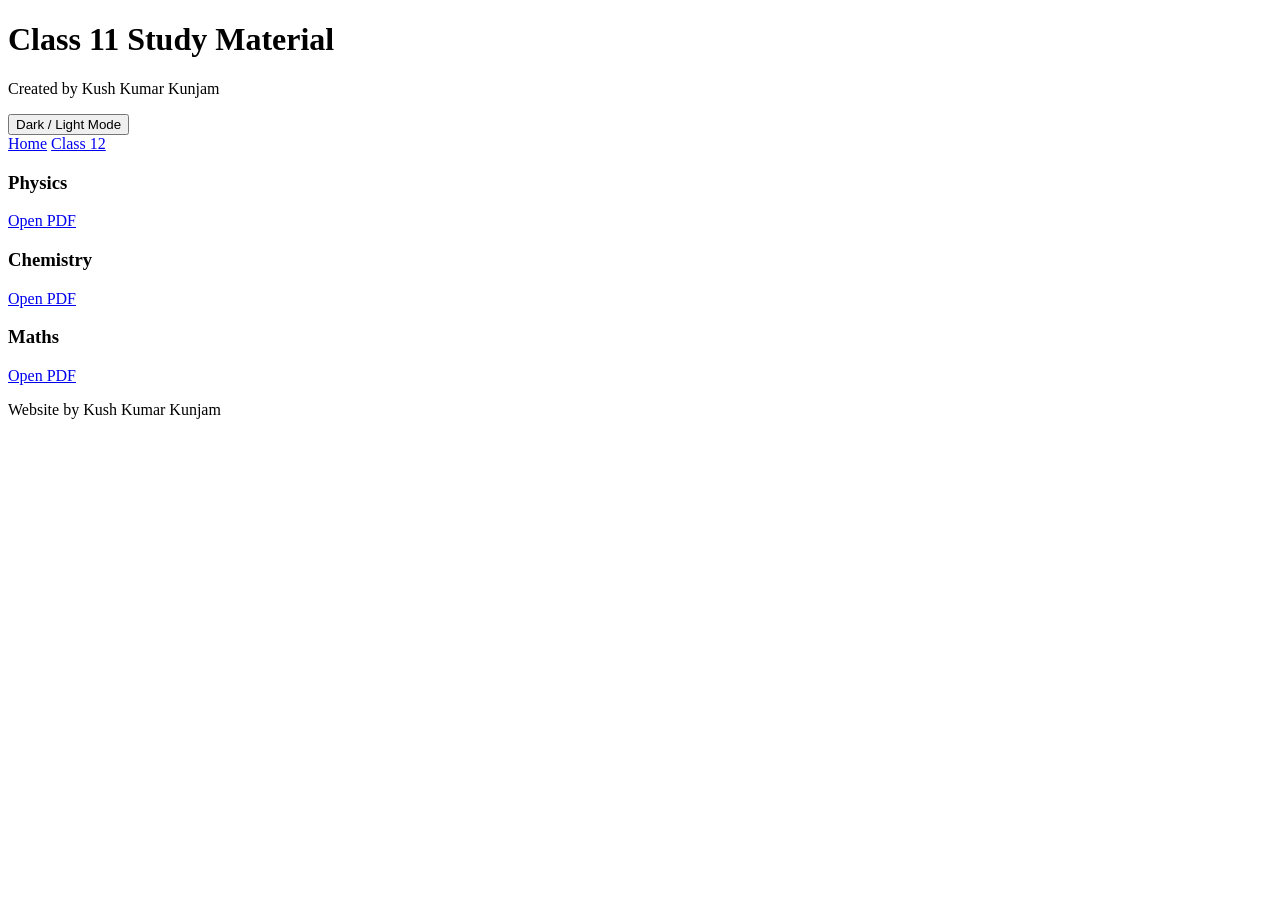
==== class11.html @ d03cc6d4 "Create class11.html" ====
<!DOCTYPE html>
<html lang="en">
<head>
<meta charset="UTF-8">
<meta name="viewport" content="width=device-width, initial-scale=1.0">
<title>Class 11 PCM</title>
<link rel="stylesheet" href="style.css">
<script src="https://cdnjs.cloudflare.com/ajax/libs/gsap/3.12.2/gsap.min.js"></script>
<script src="script.js" defer></script>
</head>
<body>

<header>
  <h1>Class 11 Study Material</h1>
  <p>Created by Kush Kumar Kunjam</p>
  <button id="themeToggle">Dark / Light Mode</button>
</header>

<nav>
  <a href="index.html">Home</a>
  <a href="class12.html">Class 12</a>
</nav>

<section class="pdf-section">
  <div class="card" data-anim="fade">
    <h3>Physics</h3>
    <a href="pdf/physics.pdf" target="_blank" class="btn" title="Important Class 11 Physics Notes">Open PDF</a>
  </div>
  <div class="card" data-anim="fade">
    <h3>Chemistry</h3>
    <a href="pdf/chemistry.pdf" target="_blank" class="btn" title="Important Class 11 Chemistry Notes">Open PDF</a>
  </div>
  <div class="card" data-anim="fade">
    <h3>Maths</h3>
    <a href="pdf/maths.pdf" target="_blank" class="btn" title="Important Class 11 Maths Notes">Open PDF</a>
  </div>
</section>

<footer>
  <p>Website by Kush Kumar Kunjam</p>
</footer>

</body>
</html>
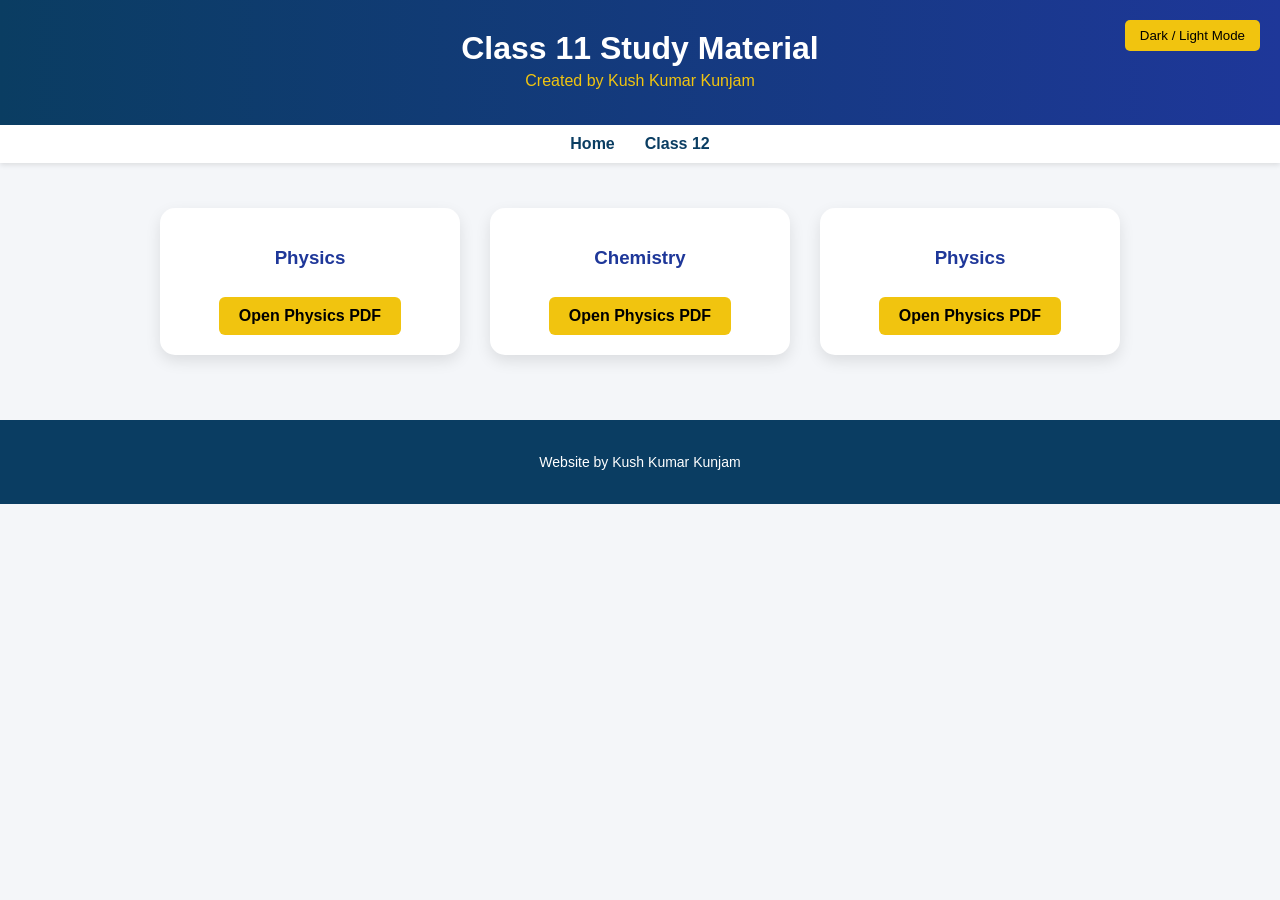
==== commit c017ff98: "Update class11.html" ====
--- a/class11.html
+++ b/class11.html
@@ -22,17 +22,17 @@
 </nav>
 
 <section class="pdf-section">
-  <div class="card" data-anim="fade">
-    <h3>Physics</h3>
-    <a href="pdf/physics.pdf" target="_blank" class="btn" title="Important Class 11 Physics Notes">Open PDF</a>
+  <div class="card">
+  <h3>Physics</h3>
+  <a href="pdf/physics.pdf" target="_blank" class="btn">Open Physics PDF</a>
   </div>
-  <div class="card" data-anim="fade">
-    <h3>Chemistry</h3>
-    <a href="pdf/chemistry.pdf" target="_blank" class="btn" title="Important Class 11 Chemistry Notes">Open PDF</a>
+  <div class="card">
+  <h3>Chemistry</h3>
+  <a href="pdf/chemistry.pdf" target="_blank" class="btn">Open Physics PDF</a>
   </div>
-  <div class="card" data-anim="fade">
-    <h3>Maths</h3>
-    <a href="pdf/maths.pdf" target="_blank" class="btn" title="Important Class 11 Maths Notes">Open PDF</a>
+  <div class="card">
+  <h3>Physics</h3>
+  <a href="pdf/physics.pdf" target="_blank" class="btn">Open Physics PDF</a>
   </div>
 </section>
 
--- a/style.css
+++ b/style.css
@@ -0,0 +1,148 @@
+body {
+  margin: 0;
+  font-family: 'Roboto', sans-serif;
+  background: #f4f6f9;
+  transition: background 0.5s, color 0.5s;
+}
+
+/* Header */
+header {
+  background: linear-gradient(90deg, #0a3d62, #1e3799);
+  color: white;
+  text-align: center;
+  padding: 30px 0;
+  position: relative;
+}
+
+header h1 {
+  margin: 0;
+  font-size: 32px;
+}
+
+header p {
+  margin: 5px 0;
+  font-size: 16px;
+  color: #f1c40f;
+}
+
+header button#themeToggle {
+  position: absolute;
+  top: 20px;
+  right: 20px;
+  padding: 8px 15px;
+  border: none;
+  border-radius: 5px;
+  background: #f1c40f;
+  color: black;
+  cursor: pointer;
+  transition: 0.3s;
+}
+
+header button#themeToggle:hover {
+  background: #d4ac0d;
+  color: white;
+}
+
+/* Navigation */
+nav {
+  display: flex;
+  justify-content: center;
+  background: #ffffff;
+  padding: 10px 0;
+  box-shadow: 0 2px 5px rgba(0,0,0,0.1);
+}
+
+nav a {
+  margin: 0 15px;
+  text-decoration: none;
+  font-weight: bold;
+  color: #0a3d62;
+  transition: 0.3s;
+}
+
+nav a:hover {
+  color: #f1c40f;
+}
+
+/* Sections */
+.home-section, .pdf-section {
+  display: flex;
+  justify-content: center;
+  flex-wrap: wrap;
+  padding: 30px;
+}
+
+.card {
+  background: white;
+  width: 260px;
+  margin: 15px;
+  padding: 20px;
+  border-radius: 15px;
+  box-shadow: 0 6px 15px rgba(0,0,0,0.1);
+  transition: transform 0.3s, box-shadow 0.3s;
+  text-align: center;
+}
+
+.card:hover {
+  transform: translateY(-8px);
+  box-shadow: 0 12px 25px rgba(0,0,0,0.2);
+}
+
+.card h2, .card h3 {
+  color: #1e3799;
+}
+
+.card p {
+  font-size: 14px;
+  color: #333;
+}
+
+/* Buttons */
+.btn {
+  display: inline-block;
+  padding: 10px 20px;
+  margin-top: 10px;
+  background: #f1c40f;
+  color: black;
+  text-decoration: none;
+  font-weight: bold;
+  border-radius: 6px;
+  transition: 0.3s;
+}
+
+.btn:hover {
+  background: #d4ac0d;
+  color: white;
+}
+
+/* Footer */
+footer {
+  background: #0a3d62;
+  color: white;
+  text-align: center;
+  padding: 20px 0;
+  margin-top: 20px;
+  font-size: 14px;
+}
+
+/* Responsive */
+@media (max-width: 768px) {
+  .home-section, .pdf-section {
+    flex-direction: column;
+    align-items: center;
+  }
+}
+
+/* Dark Mode */
+body.dark-mode {
+  background: #1c1c1c;
+  color: #f0f0f0;
+}
+
+body.dark-mode nav {
+  background: #2c2c2c;
+}
+
+body.dark-mode nav a {
+  color: #f1c40f;
+  }
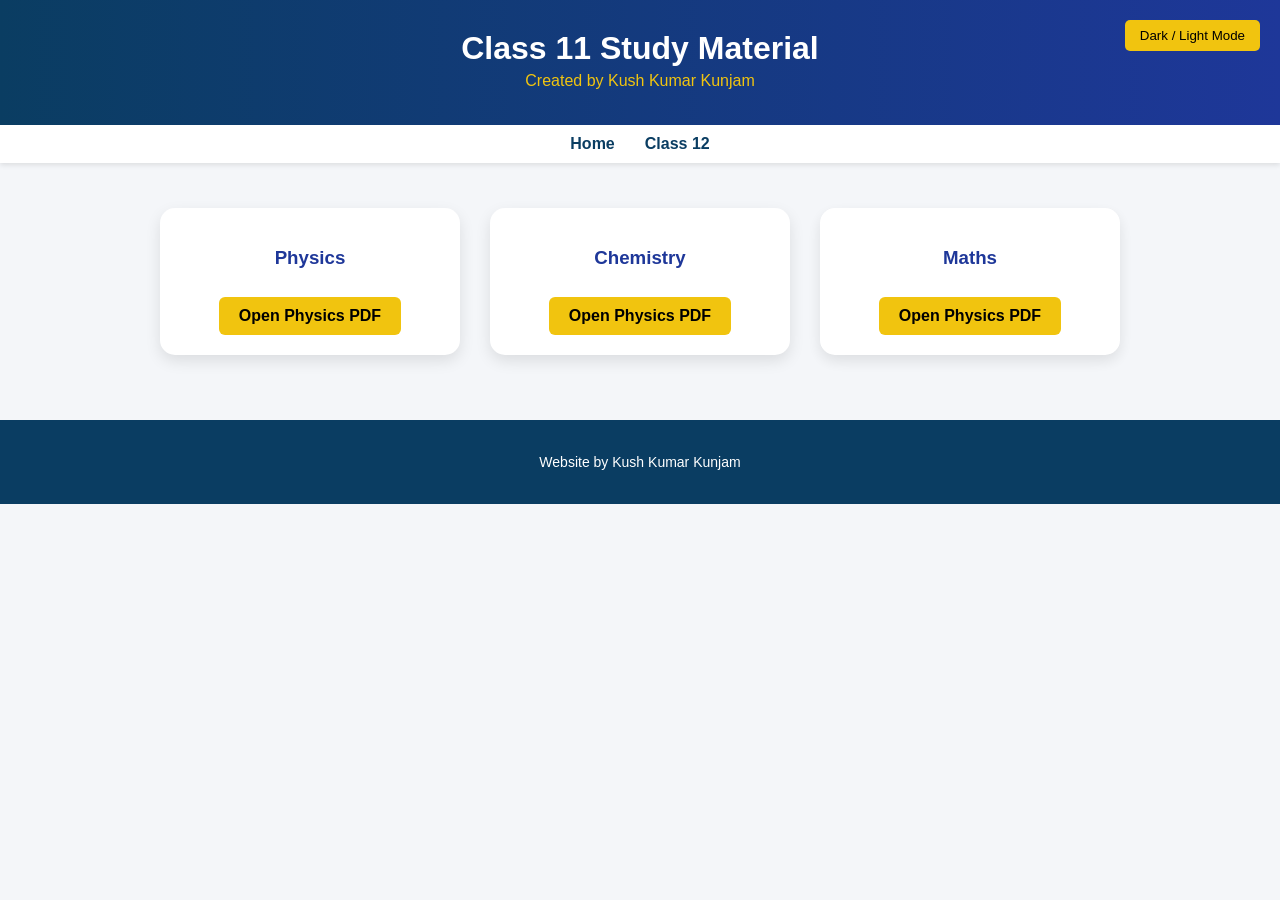
==== commit c3743ee4: "Update class11.html" ====
--- a/class11.html
+++ b/class11.html
@@ -31,8 +31,8 @@
   <a href="pdf/chemistry.pdf" target="_blank" class="btn">Open Physics PDF</a>
   </div>
   <div class="card">
-  <h3>Physics</h3>
-  <a href="pdf/physics.pdf" target="_blank" class="btn">Open Physics PDF</a>
+  <h3>Maths</h3>
+  <a href="pdf/maths.pdf" target="_blank" class="btn">Open Physics PDF</a>
   </div>
 </section>
 
